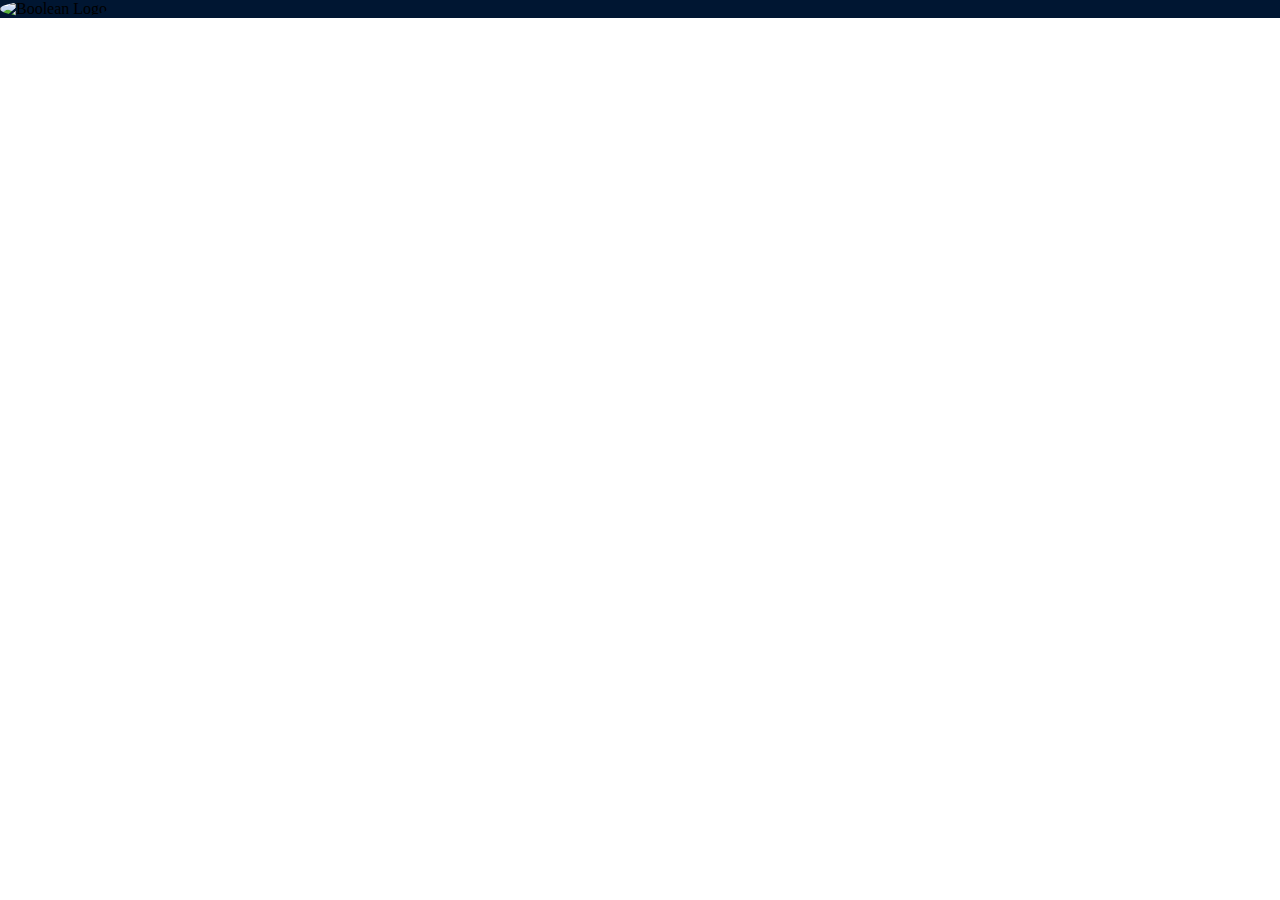
==== page/page.html @ d95b2fff "links added" ====
<!DOCTYPE html>
<html lang="en">
<head>
    <meta charset="UTF-8">
    <meta http-equiv="X-UA-Compatible" content="IE=edge">
    <meta name="viewport" content="width=device-width, initial-scale=1.0">
    <title>Second Page</title>
    <link rel="stylesheet" href="page.css">

</head>
<body>
    <header>
    <nav class="navigation-bar">
      <img class="logo-image-nav" src="assets/images/boolean." alt="Boolean Logo">
    </nav>
  </header>


</body>
</html>
---- page/page.css ----
* {
    box-sizing: border-box;
    margin: 0;
    padding: 0;
}

/* HEADER */

.navigation-bar {
    background-color: #001632;
}

.logo-image-nav {
    border-radius: 50%;
    height: 70px;
    width: 70px;
}
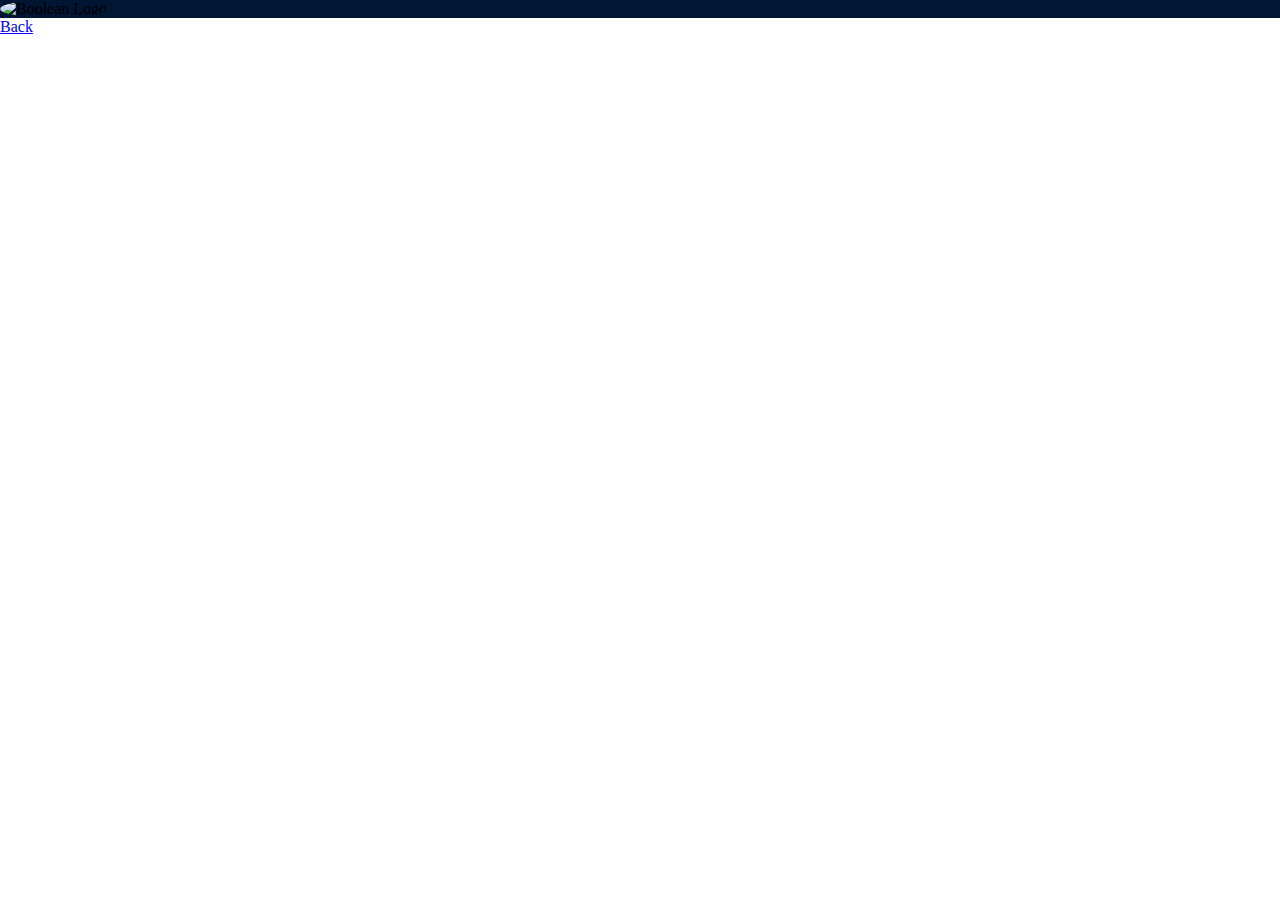
==== commit 0c64c844: "links added" ====
--- a/page/page.html
+++ b/page/page.html
@@ -11,10 +11,13 @@
 <body>
     <header>
     <nav class="navigation-bar">
-      <img class="logo-image-nav" src="assets/images/boolean." alt="Boolean Logo">
+      <img class="logo-image-nav" src="assets/images/boolean.jpeg" alt="Boolean Logo">
     </nav>
   </header>
 
+  <div>
+      <a href="/index.html">Back</a>
+  </div>
 
 </body>
 </html>